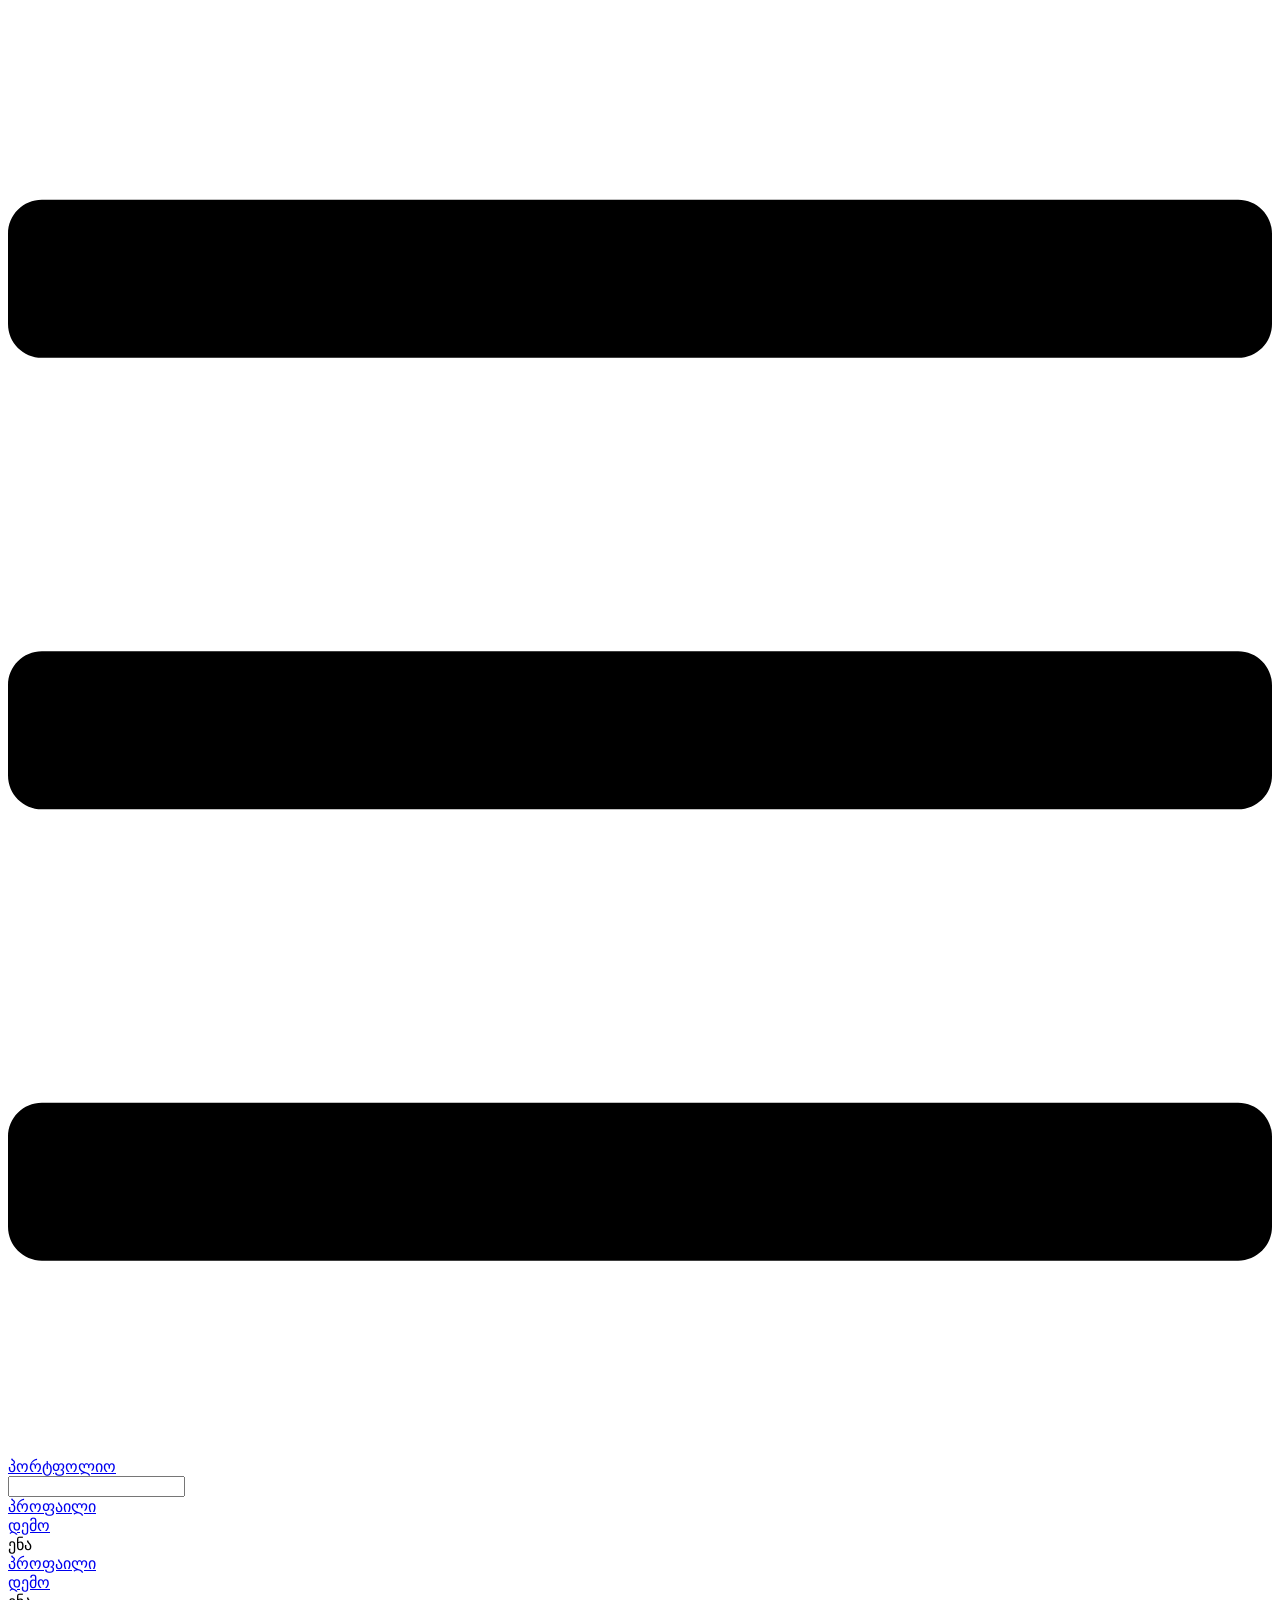
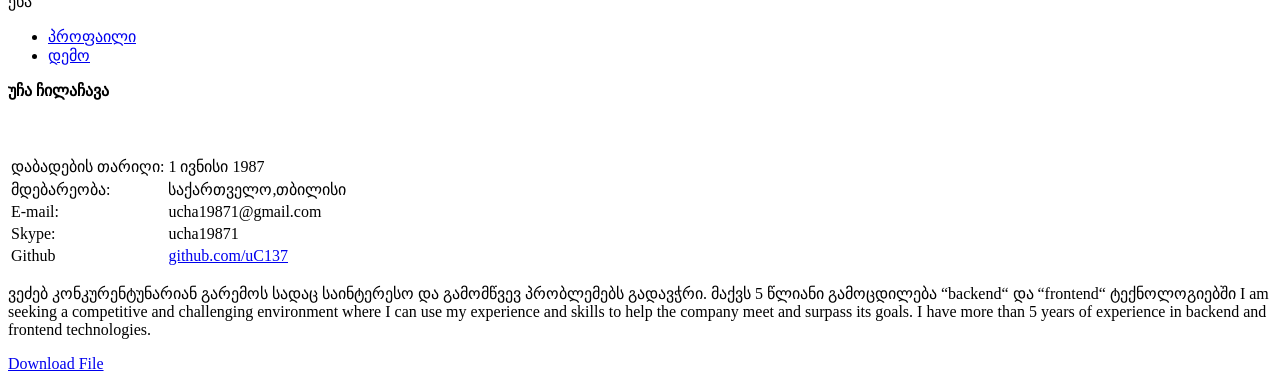
==== ge/index.html @ 2c2a41bc "new build" ====
<!DOCTYPE html>
<html lang="ka-GE">
  <head>
    <meta charset="utf-8">
    <meta name="viewport" content="width=device-width,initial-scale=1">
    <title>პორტფოლიო | პორტფოლიო</title>
    <meta name="description" content="ეს არის ჩემი პორთფოლიო გვერდი">
    
    
    <link rel="preload" href="/portfolio/assets/css/6.styles.b3130877.css" as="style"><link rel="preload" href="/portfolio/assets/js/app.34579998.js" as="script"><link rel="preload" href="/portfolio/assets/js/3.21e4595e.js" as="script"><link rel="prefetch" href="/portfolio/assets/js/0.de8b750b.js"><link rel="prefetch" href="/portfolio/assets/js/1.6e5e174e.js"><link rel="prefetch" href="/portfolio/assets/js/2.5cb2b9cc.js"><link rel="prefetch" href="/portfolio/assets/js/4.4c1e940b.js"><link rel="prefetch" href="/portfolio/assets/js/5.1481d961.js">
    <link rel="stylesheet" href="/portfolio/assets/css/6.styles.b3130877.css">
  </head>
  <body>
    <div id="app" data-server-rendered="true"><div class="theme-container"><header class="navbar"><div class="sidebar-button"><svg xmlns="http://www.w3.org/2000/svg" aria-hidden="true" role="img" viewBox="0 0 448 512" class="icon"><path fill="currentColor" d="M436 124H12c-6.627 0-12-5.373-12-12V80c0-6.627 5.373-12 12-12h424c6.627 0 12 5.373 12 12v32c0 6.627-5.373 12-12 12zm0 160H12c-6.627 0-12-5.373-12-12v-32c0-6.627 5.373-12 12-12h424c6.627 0 12 5.373 12 12v32c0 6.627-5.373 12-12 12zm0 160H12c-6.627 0-12-5.373-12-12v-32c0-6.627 5.373-12 12-12h424c6.627 0 12 5.373 12 12v32c0 6.627-5.373 12-12 12z"></path></svg></div><a href="/portfolio/ge/" class="home-link router-link-exact-active router-link-active"><!----><span class="site-name">
      პორტფოლიო
    </span></a><div class="links"><div class="search-box"><input aria-label="Search" autocomplete="off" spellcheck="false" value=""><!----></div><nav class="nav-links can-hide"><div class="nav-item"><a href="/portfolio/ge/profile.html" class="nav-link">პროფაილი</a></div><div class="nav-item"><a href="/portfolio/ge/demo.html" class="nav-link">დემო</a></div><div class="nav-item"><div class="dropdown-wrapper"><a class="dropdown-title"><span class="title">ენა</span><span class="arrow right"></span></a><ul class="nav-dropdown" style="display:none;"><li class="dropdown-item"><!----><a href="/portfolio/" class="nav-link">English</a></li><li class="dropdown-item"><!----><a href="/portfolio/ge/" class="nav-link router-link-exact-active router-link-active">ქართული</a></li></ul></div></div><!----></nav></div></header><div class="sidebar-mask"></div><div class="sidebar"><nav class="nav-links"><div class="nav-item"><a href="/portfolio/ge/profile.html" class="nav-link">პროფაილი</a></div><div class="nav-item"><a href="/portfolio/ge/demo.html" class="nav-link">დემო</a></div><div class="nav-item"><div class="dropdown-wrapper"><a class="dropdown-title"><span class="title">ენა</span><span class="arrow right"></span></a><ul class="nav-dropdown" style="display:none;"><li class="dropdown-item"><!----><a href="/portfolio/" class="nav-link">English</a></li><li class="dropdown-item"><!----><a href="/portfolio/ge/" class="nav-link router-link-exact-active router-link-active">ქართული</a></li></ul></div></div><!----></nav><ul class="sidebar-links"><li><a href="/portfolio/ge/profile.html" class="sidebar-link">პროფაილი</a></li><li><a href="/portfolio/ge/demo.html" class="sidebar-link">დემო</a></li></ul></div><div class="page"><div class="content"><p><strong>უჩა ჩილაჩავა</strong></p><p><img src="/portfolio/assets/img/img.980058ab.jpg" alt></p><table><thead><tr><th style="text-align:left"></th><th style="text-align:left"></th></tr></thead><tbody><tr><td style="text-align:left">დაბადების თარიღი:</td><td style="text-align:left">1 ივნისი 1987</td></tr><tr><td style="text-align:left">მდებარეობა:</td><td style="text-align:left">საქართველო,თბილისი</td></tr><tr><td style="text-align:left">E-mail:</td><td style="text-align:left">ucha19871@gmail.com</td></tr><tr><td style="text-align:left">Skype:</td><td style="text-align:left">ucha19871</td></tr><tr><td style="text-align:left">Github</td><td style="text-align:left"><a href="https://github.com/uC137/" target="_blank" rel="noopener noreferrer">github.com/uC137</a></td></tr></tbody></table><p>ვეძებ კონკურენტუნარიან გარემოს სადაც საინტერესო და გამომწვევ პრობლემებს გადავჭრი.
მაქვს 5 წლიანი გამოცდილება “backend“ და “frontend“ ტექნოლოგიებში
I am seeking a competitive and challenging environment where
I can use my experience and skills to help the company meet and surpass its goals.
I have more than 5 years of experience in backend and frontend technologies.</p><p><a href="https://docs.google.com/document/d/1lC6lrJDjGkHGAVeKUmGkKjkCrfIJqHS6Vnq7GYwXk-s/edit?usp=sharing" target="_blank" rel="noopener noreferrer">Download File</a></p></div><!----><!----></div></div></div>
    <script src="/portfolio/assets/js/3.21e4595e.js" defer></script><script src="/portfolio/assets/js/app.34579998.js" defer></script>
  </body>
</html>
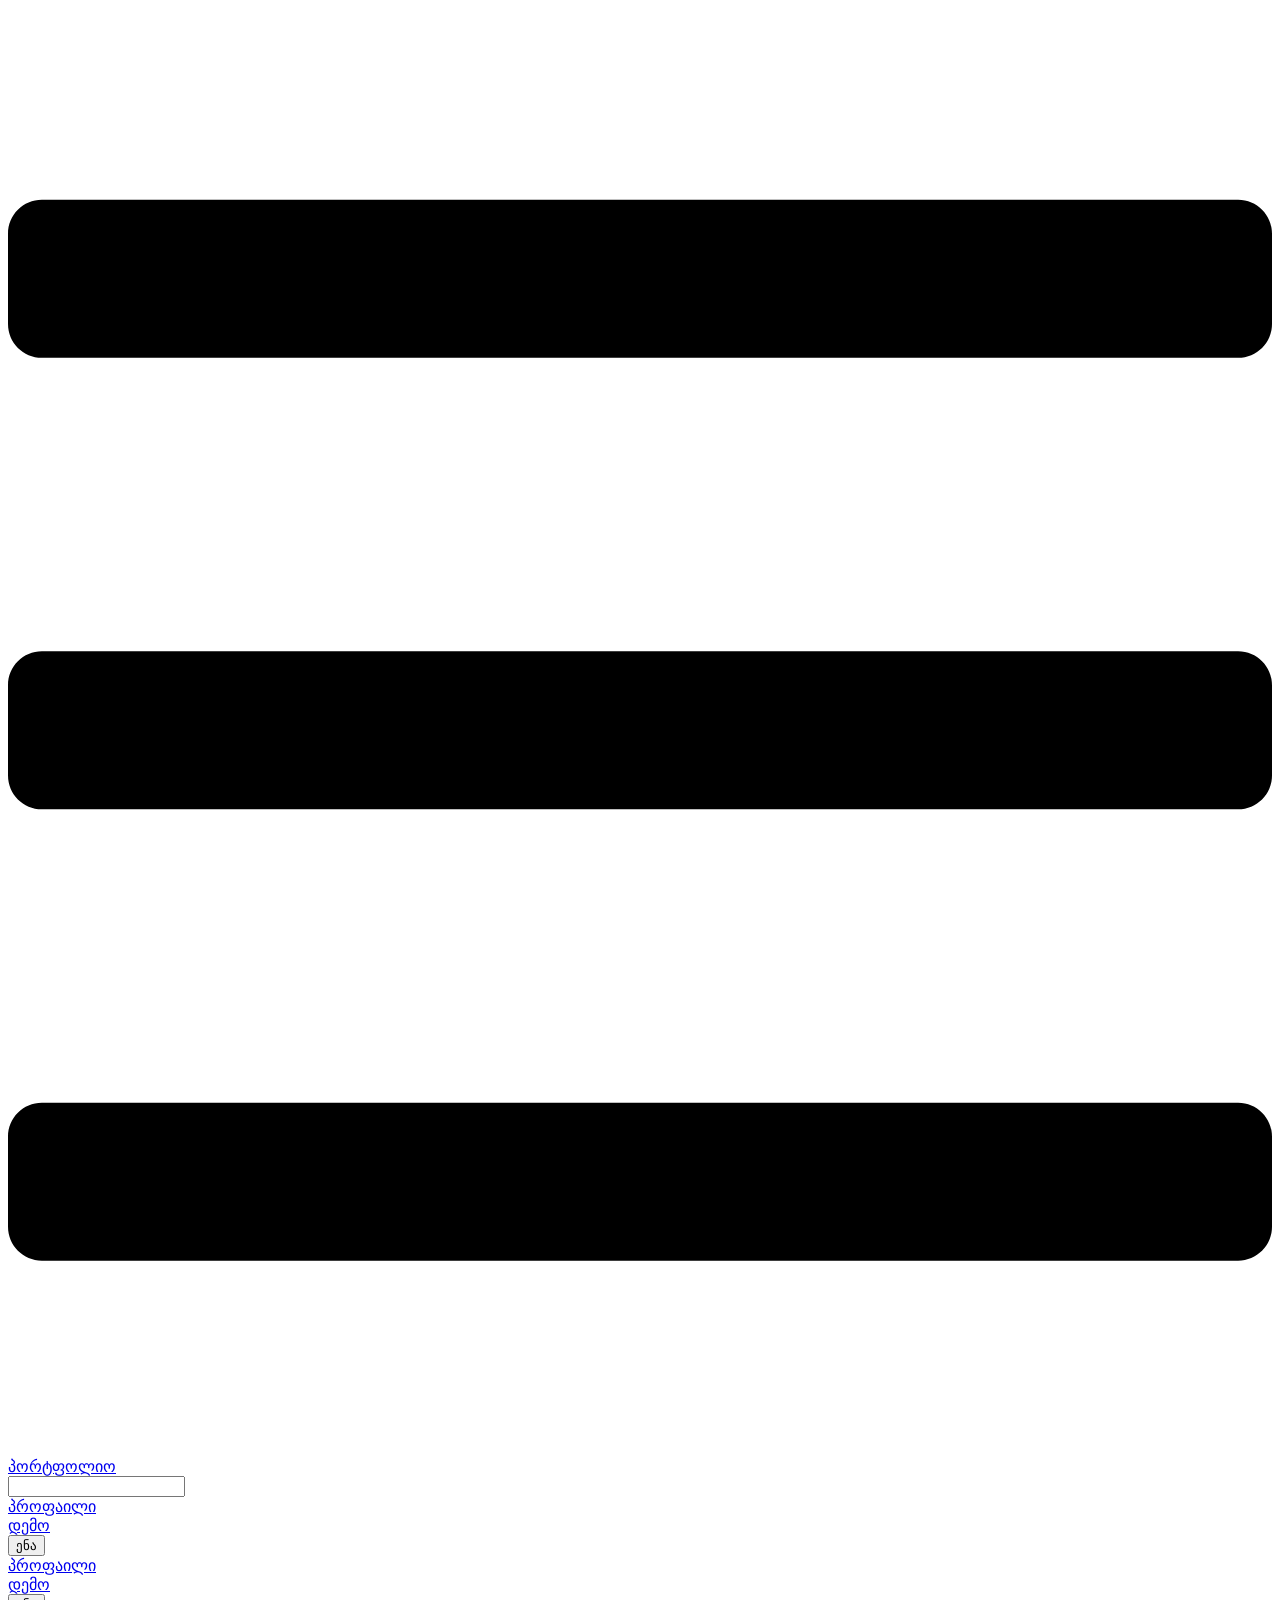
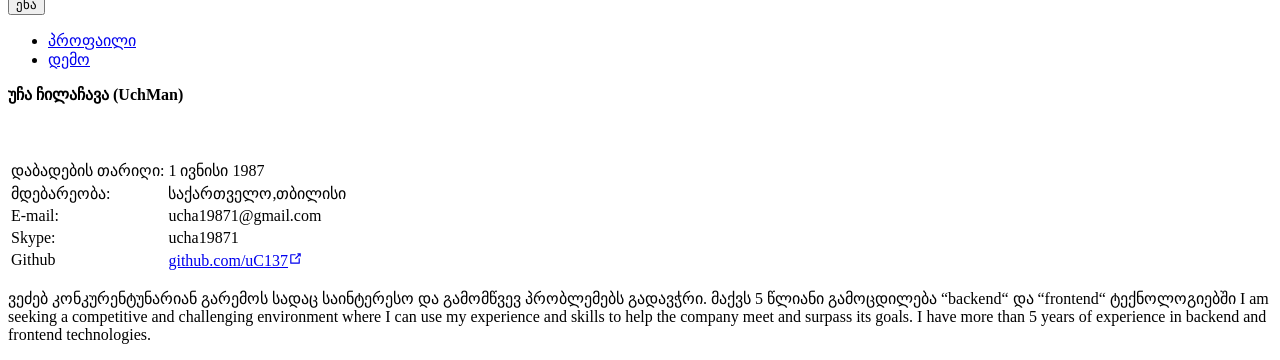
==== commit 4715b63a: "new changes" ====
--- a/ge/index.html
+++ b/ge/index.html
@@ -4,20 +4,34 @@
     <meta charset="utf-8">
     <meta name="viewport" content="width=device-width,initial-scale=1">
     <title>პორტფოლიო | პორტფოლიო</title>
+    <meta name="generator" content="VuePress 1.4.1">
+    
     <meta name="description" content="ეს არის ჩემი პორთფოლიო გვერდი">
-    
-    
-    <link rel="preload" href="/portfolio/assets/css/6.styles.b3130877.css" as="style"><link rel="preload" href="/portfolio/assets/js/app.34579998.js" as="script"><link rel="preload" href="/portfolio/assets/js/3.21e4595e.js" as="script"><link rel="prefetch" href="/portfolio/assets/js/0.de8b750b.js"><link rel="prefetch" href="/portfolio/assets/js/1.6e5e174e.js"><link rel="prefetch" href="/portfolio/assets/js/2.5cb2b9cc.js"><link rel="prefetch" href="/portfolio/assets/js/4.4c1e940b.js"><link rel="prefetch" href="/portfolio/assets/js/5.1481d961.js">
-    <link rel="stylesheet" href="/portfolio/assets/css/6.styles.b3130877.css">
+    <link rel="preload" href="/portfolio/assets/css/0.styles.94098b43.css" as="style"><link rel="preload" href="/portfolio/assets/js/app.5a808488.js" as="script"><link rel="preload" href="/portfolio/assets/js/2.5cf78877.js" as="script"><link rel="preload" href="/portfolio/assets/js/7.d08ae546.js" as="script"><link rel="prefetch" href="/portfolio/assets/js/10.24fa0cd1.js"><link rel="prefetch" href="/portfolio/assets/js/11.6b7fed95.js"><link rel="prefetch" href="/portfolio/assets/js/3.9cd3c2e6.js"><link rel="prefetch" href="/portfolio/assets/js/4.7f43ad0e.js"><link rel="prefetch" href="/portfolio/assets/js/5.bd847aa3.js"><link rel="prefetch" href="/portfolio/assets/js/6.b0713c7f.js"><link rel="prefetch" href="/portfolio/assets/js/8.3656e7db.js"><link rel="prefetch" href="/portfolio/assets/js/9.94cdb8a7.js">
+    <link rel="stylesheet" href="/portfolio/assets/css/0.styles.94098b43.css">
   </head>
   <body>
-    <div id="app" data-server-rendered="true"><div class="theme-container"><header class="navbar"><div class="sidebar-button"><svg xmlns="http://www.w3.org/2000/svg" aria-hidden="true" role="img" viewBox="0 0 448 512" class="icon"><path fill="currentColor" d="M436 124H12c-6.627 0-12-5.373-12-12V80c0-6.627 5.373-12 12-12h424c6.627 0 12 5.373 12 12v32c0 6.627-5.373 12-12 12zm0 160H12c-6.627 0-12-5.373-12-12v-32c0-6.627 5.373-12 12-12h424c6.627 0 12 5.373 12 12v32c0 6.627-5.373 12-12 12zm0 160H12c-6.627 0-12-5.373-12-12v-32c0-6.627 5.373-12 12-12h424c6.627 0 12 5.373 12 12v32c0 6.627-5.373 12-12 12z"></path></svg></div><a href="/portfolio/ge/" class="home-link router-link-exact-active router-link-active"><!----><span class="site-name">
-      პორტფოლიო
-    </span></a><div class="links"><div class="search-box"><input aria-label="Search" autocomplete="off" spellcheck="false" value=""><!----></div><nav class="nav-links can-hide"><div class="nav-item"><a href="/portfolio/ge/profile.html" class="nav-link">პროფაილი</a></div><div class="nav-item"><a href="/portfolio/ge/demo.html" class="nav-link">დემო</a></div><div class="nav-item"><div class="dropdown-wrapper"><a class="dropdown-title"><span class="title">ენა</span><span class="arrow right"></span></a><ul class="nav-dropdown" style="display:none;"><li class="dropdown-item"><!----><a href="/portfolio/" class="nav-link">English</a></li><li class="dropdown-item"><!----><a href="/portfolio/ge/" class="nav-link router-link-exact-active router-link-active">ქართული</a></li></ul></div></div><!----></nav></div></header><div class="sidebar-mask"></div><div class="sidebar"><nav class="nav-links"><div class="nav-item"><a href="/portfolio/ge/profile.html" class="nav-link">პროფაილი</a></div><div class="nav-item"><a href="/portfolio/ge/demo.html" class="nav-link">დემო</a></div><div class="nav-item"><div class="dropdown-wrapper"><a class="dropdown-title"><span class="title">ენა</span><span class="arrow right"></span></a><ul class="nav-dropdown" style="display:none;"><li class="dropdown-item"><!----><a href="/portfolio/" class="nav-link">English</a></li><li class="dropdown-item"><!----><a href="/portfolio/ge/" class="nav-link router-link-exact-active router-link-active">ქართული</a></li></ul></div></div><!----></nav><ul class="sidebar-links"><li><a href="/portfolio/ge/profile.html" class="sidebar-link">პროფაილი</a></li><li><a href="/portfolio/ge/demo.html" class="sidebar-link">დემო</a></li></ul></div><div class="page"><div class="content"><p><strong>უჩა ჩილაჩავა</strong></p><p><img src="/portfolio/assets/img/img.980058ab.jpg" alt></p><table><thead><tr><th style="text-align:left"></th><th style="text-align:left"></th></tr></thead><tbody><tr><td style="text-align:left">დაბადების თარიღი:</td><td style="text-align:left">1 ივნისი 1987</td></tr><tr><td style="text-align:left">მდებარეობა:</td><td style="text-align:left">საქართველო,თბილისი</td></tr><tr><td style="text-align:left">E-mail:</td><td style="text-align:left">ucha19871@gmail.com</td></tr><tr><td style="text-align:left">Skype:</td><td style="text-align:left">ucha19871</td></tr><tr><td style="text-align:left">Github</td><td style="text-align:left"><a href="https://github.com/uC137/" target="_blank" rel="noopener noreferrer">github.com/uC137</a></td></tr></tbody></table><p>ვეძებ კონკურენტუნარიან გარემოს სადაც საინტერესო და გამომწვევ პრობლემებს გადავჭრი.
+    <div id="app" data-server-rendered="true"><div class="theme-container"><header class="navbar"><div class="sidebar-button"><svg xmlns="http://www.w3.org/2000/svg" aria-hidden="true" role="img" viewBox="0 0 448 512" class="icon"><path fill="currentColor" d="M436 124H12c-6.627 0-12-5.373-12-12V80c0-6.627 5.373-12 12-12h424c6.627 0 12 5.373 12 12v32c0 6.627-5.373 12-12 12zm0 160H12c-6.627 0-12-5.373-12-12v-32c0-6.627 5.373-12 12-12h424c6.627 0 12 5.373 12 12v32c0 6.627-5.373 12-12 12zm0 160H12c-6.627 0-12-5.373-12-12v-32c0-6.627 5.373-12 12-12h424c6.627 0 12 5.373 12 12v32c0 6.627-5.373 12-12 12z"></path></svg></div> <a href="/portfolio/ge/" class="home-link router-link-exact-active router-link-active"><!----> <span class="site-name">პორტფოლიო</span></a> <div class="links"><div class="search-box"><input aria-label="Search" autocomplete="off" spellcheck="false" value=""> <!----></div> <nav class="nav-links can-hide"><div class="nav-item"><a href="/portfolio/ge/profile.html" class="nav-link">
+  პროფაილი
+</a></div><div class="nav-item"><a href="/portfolio/ge/demo.html" class="nav-link">
+  დემო
+</a></div><div class="nav-item"><div class="dropdown-wrapper"><button type="button" aria-label="Select language" class="dropdown-title"><span class="title">ენა</span> <span class="arrow right"></span></button> <ul class="nav-dropdown" style="display:none;"><li class="dropdown-item"><!----> <a href="/portfolio/" class="nav-link">
+  English
+</a></li><li class="dropdown-item"><!----> <a href="/portfolio/ge/" class="nav-link router-link-exact-active router-link-active">
+  ქართული
+</a></li></ul></div></div> <!----></nav></div></header> <div class="sidebar-mask"></div> <aside class="sidebar"><nav class="nav-links"><div class="nav-item"><a href="/portfolio/ge/profile.html" class="nav-link">
+  პროფაილი
+</a></div><div class="nav-item"><a href="/portfolio/ge/demo.html" class="nav-link">
+  დემო
+</a></div><div class="nav-item"><div class="dropdown-wrapper"><button type="button" aria-label="Select language" class="dropdown-title"><span class="title">ენა</span> <span class="arrow right"></span></button> <ul class="nav-dropdown" style="display:none;"><li class="dropdown-item"><!----> <a href="/portfolio/" class="nav-link">
+  English
+</a></li><li class="dropdown-item"><!----> <a href="/portfolio/ge/" class="nav-link router-link-exact-active router-link-active">
+  ქართული
+</a></li></ul></div></div> <!----></nav>  <ul class="sidebar-links"><li><a href="/portfolio/ge/profile.html" class="sidebar-link">პროფაილი</a></li><li><a href="/portfolio/ge/demo.html" class="sidebar-link">დემო</a></li></ul> </aside> <main class="page"> <div class="theme-default-content content__default"><p><strong>უჩა ჩილაჩავა (UchMan)</strong></p> <p><img src="https://en.gravatar.com/userimage/28694484/064cabf7e614c2cda116e0538ab123a8.png?size=300" alt=""></p> <table><thead><tr><th style="text-align:left;"></th> <th style="text-align:left;"></th></tr></thead> <tbody><tr><td style="text-align:left;">დაბადების თარიღი:</td> <td style="text-align:left;">1 ივნისი 1987</td></tr> <tr><td style="text-align:left;">მდებარეობა:</td> <td style="text-align:left;">საქართველო,თბილისი</td></tr> <tr><td style="text-align:left;">E-mail:</td> <td style="text-align:left;">ucha19871@gmail.com</td></tr> <tr><td style="text-align:left;">Skype:</td> <td style="text-align:left;">ucha19871</td></tr> <tr><td style="text-align:left;">Github</td> <td style="text-align:left;"><a href="https://github.com/uC137/" target="_blank" rel="noopener noreferrer">github.com/uC137<svg xmlns="http://www.w3.org/2000/svg" aria-hidden="true" x="0px" y="0px" viewBox="0 0 100 100" width="15" height="15" class="icon outbound"><path fill="currentColor" d="M18.8,85.1h56l0,0c2.2,0,4-1.8,4-4v-32h-8v28h-48v-48h28v-8h-32l0,0c-2.2,0-4,1.8-4,4v56C14.8,83.3,16.6,85.1,18.8,85.1z"></path> <polygon fill="currentColor" points="45.7,48.7 51.3,54.3 77.2,28.5 77.2,37.2 85.2,37.2 85.2,14.9 62.8,14.9 62.8,22.9 71.5,22.9"></polygon></svg></a></td></tr></tbody></table> <p>ვეძებ კონკურენტუნარიან გარემოს სადაც საინტერესო და გამომწვევ პრობლემებს გადავჭრი.
 მაქვს 5 წლიანი გამოცდილება “backend“ და “frontend“ ტექნოლოგიებში
 I am seeking a competitive and challenging environment where
 I can use my experience and skills to help the company meet and surpass its goals.
-I have more than 5 years of experience in backend and frontend technologies.</p><p><a href="https://docs.google.com/document/d/1lC6lrJDjGkHGAVeKUmGkKjkCrfIJqHS6Vnq7GYwXk-s/edit?usp=sharing" target="_blank" rel="noopener noreferrer">Download File</a></p></div><!----><!----></div></div></div>
-    <script src="/portfolio/assets/js/3.21e4595e.js" defer></script><script src="/portfolio/assets/js/app.34579998.js" defer></script>
+I have more than 5 years of experience in backend and frontend technologies.</p></div> <footer class="page-edit"><!----> <!----></footer> <!----> </main></div><div class="global-ui"></div></div>
+    <script src="/portfolio/assets/js/app.5a808488.js" defer></script><script src="/portfolio/assets/js/2.5cf78877.js" defer></script><script src="/portfolio/assets/js/7.d08ae546.js" defer></script>
   </body>
 </html>
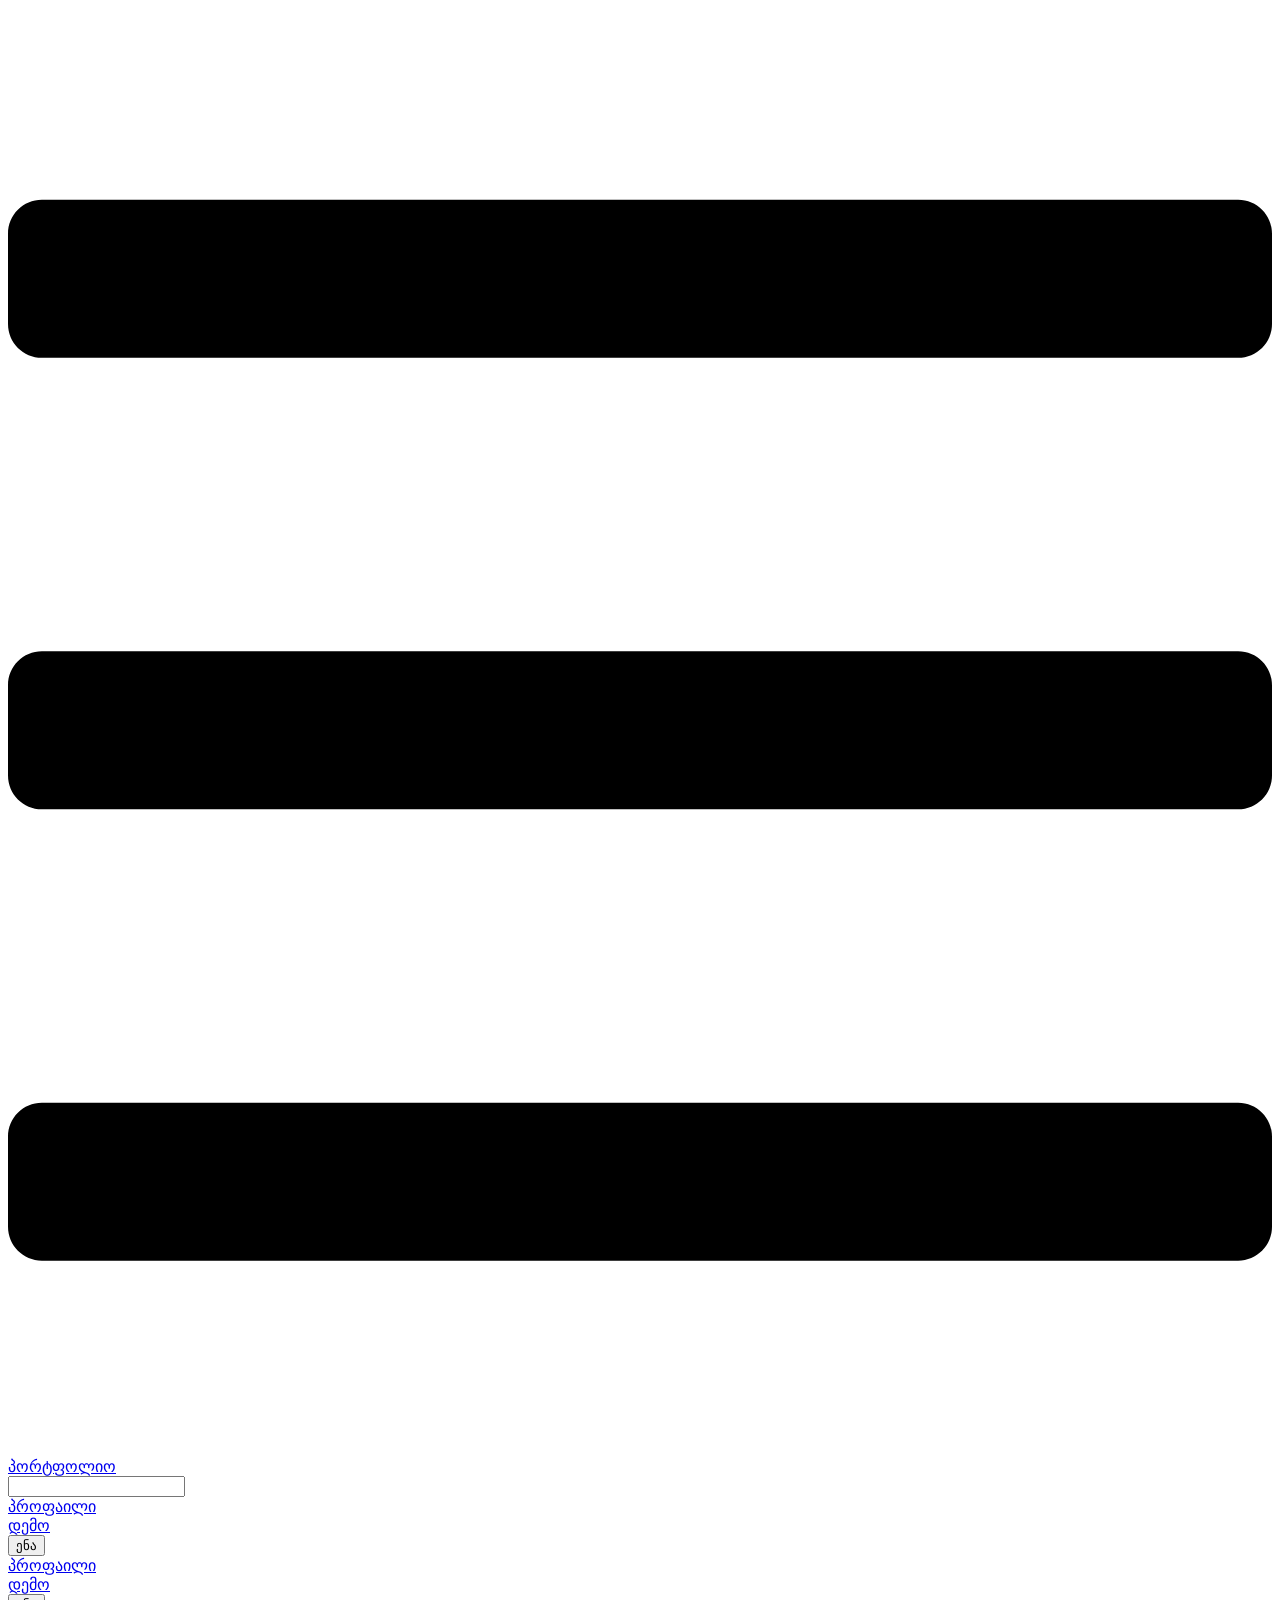
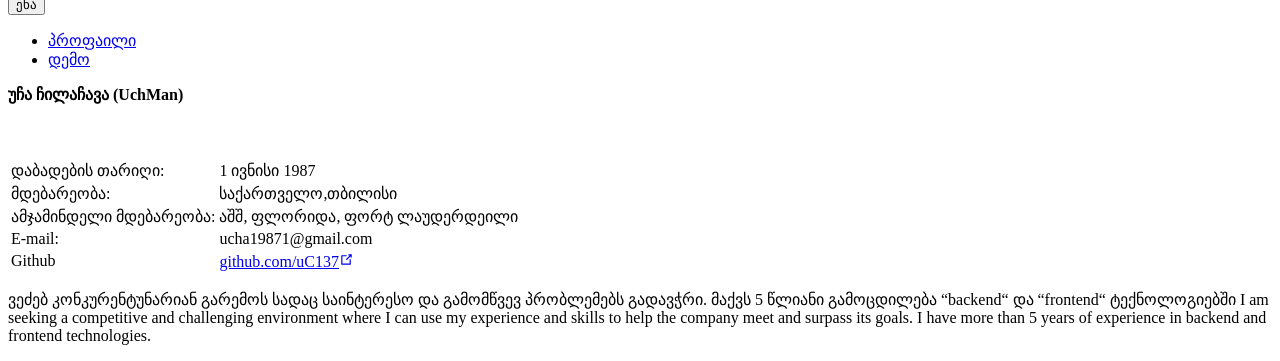
==== commit 205465c7: "location change" ====
--- a/ge/index.html
+++ b/ge/index.html
@@ -7,7 +7,7 @@
     <meta name="generator" content="VuePress 1.4.1">
     
     <meta name="description" content="ეს არის ჩემი პორთფოლიო გვერდი">
-    <link rel="preload" href="/portfolio/assets/css/0.styles.94098b43.css" as="style"><link rel="preload" href="/portfolio/assets/js/app.5a808488.js" as="script"><link rel="preload" href="/portfolio/assets/js/2.5cf78877.js" as="script"><link rel="preload" href="/portfolio/assets/js/7.d08ae546.js" as="script"><link rel="prefetch" href="/portfolio/assets/js/10.24fa0cd1.js"><link rel="prefetch" href="/portfolio/assets/js/11.6b7fed95.js"><link rel="prefetch" href="/portfolio/assets/js/3.9cd3c2e6.js"><link rel="prefetch" href="/portfolio/assets/js/4.7f43ad0e.js"><link rel="prefetch" href="/portfolio/assets/js/5.bd847aa3.js"><link rel="prefetch" href="/portfolio/assets/js/6.b0713c7f.js"><link rel="prefetch" href="/portfolio/assets/js/8.3656e7db.js"><link rel="prefetch" href="/portfolio/assets/js/9.94cdb8a7.js">
+    <link rel="preload" href="/portfolio/assets/css/0.styles.94098b43.css" as="style"><link rel="preload" href="/portfolio/assets/js/app.10121ece.js" as="script"><link rel="preload" href="/portfolio/assets/js/2.5cf78877.js" as="script"><link rel="preload" href="/portfolio/assets/js/7.ac039591.js" as="script"><link rel="prefetch" href="/portfolio/assets/js/10.24fa0cd1.js"><link rel="prefetch" href="/portfolio/assets/js/11.6b7fed95.js"><link rel="prefetch" href="/portfolio/assets/js/3.9cd3c2e6.js"><link rel="prefetch" href="/portfolio/assets/js/4.7f43ad0e.js"><link rel="prefetch" href="/portfolio/assets/js/5.bd847aa3.js"><link rel="prefetch" href="/portfolio/assets/js/6.01195ec5.js"><link rel="prefetch" href="/portfolio/assets/js/8.3656e7db.js"><link rel="prefetch" href="/portfolio/assets/js/9.cf4437dd.js">
     <link rel="stylesheet" href="/portfolio/assets/css/0.styles.94098b43.css">
   </head>
   <body>
@@ -27,11 +27,11 @@
   English
 </a></li><li class="dropdown-item"><!----> <a href="/portfolio/ge/" class="nav-link router-link-exact-active router-link-active">
   ქართული
-</a></li></ul></div></div> <!----></nav>  <ul class="sidebar-links"><li><a href="/portfolio/ge/profile.html" class="sidebar-link">პროფაილი</a></li><li><a href="/portfolio/ge/demo.html" class="sidebar-link">დემო</a></li></ul> </aside> <main class="page"> <div class="theme-default-content content__default"><p><strong>უჩა ჩილაჩავა (UchMan)</strong></p> <p><img src="https://en.gravatar.com/userimage/28694484/064cabf7e614c2cda116e0538ab123a8.png?size=300" alt=""></p> <table><thead><tr><th style="text-align:left;"></th> <th style="text-align:left;"></th></tr></thead> <tbody><tr><td style="text-align:left;">დაბადების თარიღი:</td> <td style="text-align:left;">1 ივნისი 1987</td></tr> <tr><td style="text-align:left;">მდებარეობა:</td> <td style="text-align:left;">საქართველო,თბილისი</td></tr> <tr><td style="text-align:left;">E-mail:</td> <td style="text-align:left;">ucha19871@gmail.com</td></tr> <tr><td style="text-align:left;">Skype:</td> <td style="text-align:left;">ucha19871</td></tr> <tr><td style="text-align:left;">Github</td> <td style="text-align:left;"><a href="https://github.com/uC137/" target="_blank" rel="noopener noreferrer">github.com/uC137<svg xmlns="http://www.w3.org/2000/svg" aria-hidden="true" x="0px" y="0px" viewBox="0 0 100 100" width="15" height="15" class="icon outbound"><path fill="currentColor" d="M18.8,85.1h56l0,0c2.2,0,4-1.8,4-4v-32h-8v28h-48v-48h28v-8h-32l0,0c-2.2,0-4,1.8-4,4v56C14.8,83.3,16.6,85.1,18.8,85.1z"></path> <polygon fill="currentColor" points="45.7,48.7 51.3,54.3 77.2,28.5 77.2,37.2 85.2,37.2 85.2,14.9 62.8,14.9 62.8,22.9 71.5,22.9"></polygon></svg></a></td></tr></tbody></table> <p>ვეძებ კონკურენტუნარიან გარემოს სადაც საინტერესო და გამომწვევ პრობლემებს გადავჭრი.
+</a></li></ul></div></div> <!----></nav>  <ul class="sidebar-links"><li><a href="/portfolio/ge/profile.html" class="sidebar-link">პროფაილი</a></li><li><a href="/portfolio/ge/demo.html" class="sidebar-link">დემო</a></li></ul> </aside> <main class="page"> <div class="theme-default-content content__default"><p><strong>უჩა ჩილაჩავა (UchMan)</strong></p> <p><img src="https://en.gravatar.com/userimage/28694484/064cabf7e614c2cda116e0538ab123a8.png?size=300" alt=""></p> <table><thead><tr><th style="text-align:left;"></th> <th style="text-align:left;"></th></tr></thead> <tbody><tr><td style="text-align:left;">დაბადების თარიღი:</td> <td style="text-align:left;">1 ივნისი 1987</td></tr> <tr><td style="text-align:left;">მდებარეობა:</td> <td style="text-align:left;">საქართველო,თბილისი</td></tr> <tr><td style="text-align:left;">ამჯამინდელი მდებარეობა:</td> <td style="text-align:left;">აშშ, ფლორიდა, ფორტ ლაუდერდეილი</td></tr> <tr><td style="text-align:left;">E-mail:</td> <td style="text-align:left;">ucha19871@gmail.com</td></tr> <tr><td style="text-align:left;">Github</td> <td style="text-align:left;"><a href="https://github.com/uC137/" target="_blank" rel="noopener noreferrer">github.com/uC137<svg xmlns="http://www.w3.org/2000/svg" aria-hidden="true" x="0px" y="0px" viewBox="0 0 100 100" width="15" height="15" class="icon outbound"><path fill="currentColor" d="M18.8,85.1h56l0,0c2.2,0,4-1.8,4-4v-32h-8v28h-48v-48h28v-8h-32l0,0c-2.2,0-4,1.8-4,4v56C14.8,83.3,16.6,85.1,18.8,85.1z"></path> <polygon fill="currentColor" points="45.7,48.7 51.3,54.3 77.2,28.5 77.2,37.2 85.2,37.2 85.2,14.9 62.8,14.9 62.8,22.9 71.5,22.9"></polygon></svg></a></td></tr></tbody></table> <p>ვეძებ კონკურენტუნარიან გარემოს სადაც საინტერესო და გამომწვევ პრობლემებს გადავჭრი.
 მაქვს 5 წლიანი გამოცდილება “backend“ და “frontend“ ტექნოლოგიებში
 I am seeking a competitive and challenging environment where
 I can use my experience and skills to help the company meet and surpass its goals.
 I have more than 5 years of experience in backend and frontend technologies.</p></div> <footer class="page-edit"><!----> <!----></footer> <!----> </main></div><div class="global-ui"></div></div>
-    <script src="/portfolio/assets/js/app.5a808488.js" defer></script><script src="/portfolio/assets/js/2.5cf78877.js" defer></script><script src="/portfolio/assets/js/7.d08ae546.js" defer></script>
+    <script src="/portfolio/assets/js/app.10121ece.js" defer></script><script src="/portfolio/assets/js/2.5cf78877.js" defer></script><script src="/portfolio/assets/js/7.ac039591.js" defer></script>
   </body>
 </html>
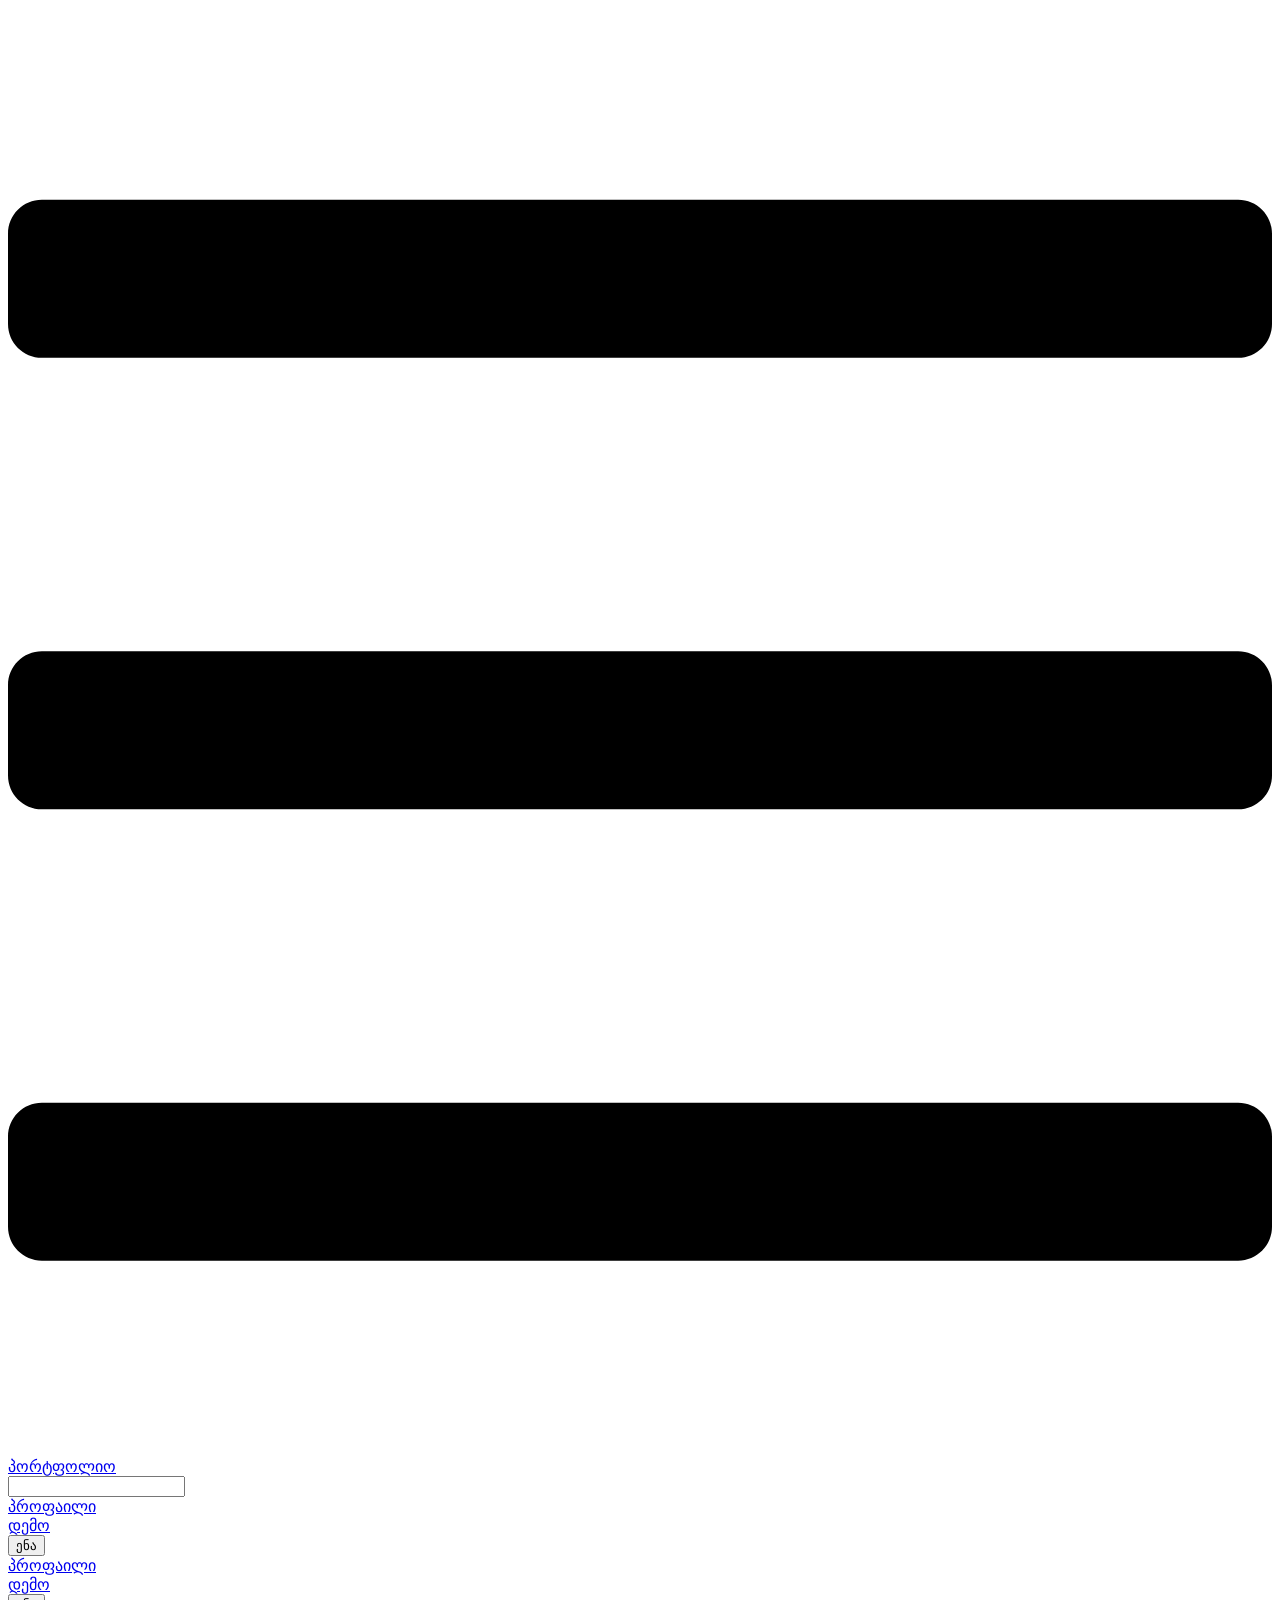
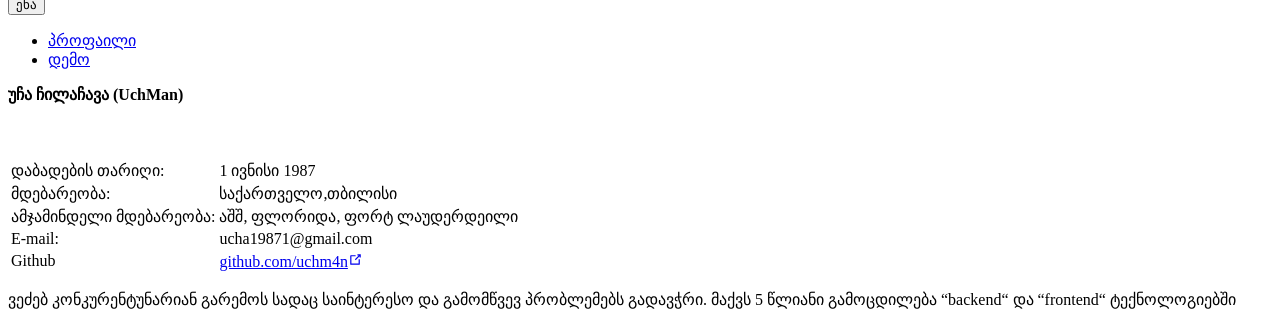
==== commit 555e24ca: "github changes" ====
--- a/ge/index.html
+++ b/ge/index.html
@@ -7,7 +7,7 @@
     <meta name="generator" content="VuePress 1.4.1">
     
     <meta name="description" content="ეს არის ჩემი პორთფოლიო გვერდი">
-    <link rel="preload" href="/portfolio/assets/css/0.styles.94098b43.css" as="style"><link rel="preload" href="/portfolio/assets/js/app.10121ece.js" as="script"><link rel="preload" href="/portfolio/assets/js/2.5cf78877.js" as="script"><link rel="preload" href="/portfolio/assets/js/7.ac039591.js" as="script"><link rel="prefetch" href="/portfolio/assets/js/10.24fa0cd1.js"><link rel="prefetch" href="/portfolio/assets/js/11.6b7fed95.js"><link rel="prefetch" href="/portfolio/assets/js/3.9cd3c2e6.js"><link rel="prefetch" href="/portfolio/assets/js/4.7f43ad0e.js"><link rel="prefetch" href="/portfolio/assets/js/5.bd847aa3.js"><link rel="prefetch" href="/portfolio/assets/js/6.01195ec5.js"><link rel="prefetch" href="/portfolio/assets/js/8.3656e7db.js"><link rel="prefetch" href="/portfolio/assets/js/9.cf4437dd.js">
+    <link rel="preload" href="/portfolio/assets/css/0.styles.94098b43.css" as="style"><link rel="preload" href="/portfolio/assets/js/app.11c6d09d.js" as="script"><link rel="preload" href="/portfolio/assets/js/2.5cf78877.js" as="script"><link rel="preload" href="/portfolio/assets/js/7.09589d54.js" as="script"><link rel="prefetch" href="/portfolio/assets/js/10.e6ba860f.js"><link rel="prefetch" href="/portfolio/assets/js/11.6b7fed95.js"><link rel="prefetch" href="/portfolio/assets/js/3.9cd3c2e6.js"><link rel="prefetch" href="/portfolio/assets/js/4.7f43ad0e.js"><link rel="prefetch" href="/portfolio/assets/js/5.35026ad9.js"><link rel="prefetch" href="/portfolio/assets/js/6.b0713c7f.js"><link rel="prefetch" href="/portfolio/assets/js/8.7a628b65.js"><link rel="prefetch" href="/portfolio/assets/js/9.db271e54.js">
     <link rel="stylesheet" href="/portfolio/assets/css/0.styles.94098b43.css">
   </head>
   <body>
@@ -27,11 +27,8 @@
   English
 </a></li><li class="dropdown-item"><!----> <a href="/portfolio/ge/" class="nav-link router-link-exact-active router-link-active">
   ქართული
-</a></li></ul></div></div> <!----></nav>  <ul class="sidebar-links"><li><a href="/portfolio/ge/profile.html" class="sidebar-link">პროფაილი</a></li><li><a href="/portfolio/ge/demo.html" class="sidebar-link">დემო</a></li></ul> </aside> <main class="page"> <div class="theme-default-content content__default"><p><strong>უჩა ჩილაჩავა (UchMan)</strong></p> <p><img src="https://en.gravatar.com/userimage/28694484/064cabf7e614c2cda116e0538ab123a8.png?size=300" alt=""></p> <table><thead><tr><th style="text-align:left;"></th> <th style="text-align:left;"></th></tr></thead> <tbody><tr><td style="text-align:left;">დაბადების თარიღი:</td> <td style="text-align:left;">1 ივნისი 1987</td></tr> <tr><td style="text-align:left;">მდებარეობა:</td> <td style="text-align:left;">საქართველო,თბილისი</td></tr> <tr><td style="text-align:left;">ამჯამინდელი მდებარეობა:</td> <td style="text-align:left;">აშშ, ფლორიდა, ფორტ ლაუდერდეილი</td></tr> <tr><td style="text-align:left;">E-mail:</td> <td style="text-align:left;">ucha19871@gmail.com</td></tr> <tr><td style="text-align:left;">Github</td> <td style="text-align:left;"><a href="https://github.com/uC137/" target="_blank" rel="noopener noreferrer">github.com/uC137<svg xmlns="http://www.w3.org/2000/svg" aria-hidden="true" x="0px" y="0px" viewBox="0 0 100 100" width="15" height="15" class="icon outbound"><path fill="currentColor" d="M18.8,85.1h56l0,0c2.2,0,4-1.8,4-4v-32h-8v28h-48v-48h28v-8h-32l0,0c-2.2,0-4,1.8-4,4v56C14.8,83.3,16.6,85.1,18.8,85.1z"></path> <polygon fill="currentColor" points="45.7,48.7 51.3,54.3 77.2,28.5 77.2,37.2 85.2,37.2 85.2,14.9 62.8,14.9 62.8,22.9 71.5,22.9"></polygon></svg></a></td></tr></tbody></table> <p>ვეძებ კონკურენტუნარიან გარემოს სადაც საინტერესო და გამომწვევ პრობლემებს გადავჭრი.
-მაქვს 5 წლიანი გამოცდილება “backend“ და “frontend“ ტექნოლოგიებში
-I am seeking a competitive and challenging environment where
-I can use my experience and skills to help the company meet and surpass its goals.
-I have more than 5 years of experience in backend and frontend technologies.</p></div> <footer class="page-edit"><!----> <!----></footer> <!----> </main></div><div class="global-ui"></div></div>
-    <script src="/portfolio/assets/js/app.10121ece.js" defer></script><script src="/portfolio/assets/js/2.5cf78877.js" defer></script><script src="/portfolio/assets/js/7.ac039591.js" defer></script>
+</a></li></ul></div></div> <!----></nav>  <ul class="sidebar-links"><li><a href="/portfolio/ge/profile.html" class="sidebar-link">პროფაილი</a></li><li><a href="/portfolio/ge/demo.html" class="sidebar-link">დემო</a></li></ul> </aside> <main class="page"> <div class="theme-default-content content__default"><p><strong>უჩა ჩილაჩავა (UchMan)</strong></p> <p><img src="https://en.gravatar.com/userimage/28694484/064cabf7e614c2cda116e0538ab123a8.png?size=300" alt=""></p> <table><thead><tr><th style="text-align:left;"></th> <th style="text-align:left;"></th></tr></thead> <tbody><tr><td style="text-align:left;">დაბადების თარიღი:</td> <td style="text-align:left;">1 ივნისი 1987</td></tr> <tr><td style="text-align:left;">მდებარეობა:</td> <td style="text-align:left;">საქართველო,თბილისი</td></tr> <tr><td style="text-align:left;">ამჯამინდელი მდებარეობა:</td> <td style="text-align:left;">აშშ, ფლორიდა, ფორტ ლაუდერდეილი</td></tr> <tr><td style="text-align:left;">E-mail:</td> <td style="text-align:left;">ucha19871@gmail.com</td></tr> <tr><td style="text-align:left;">Github</td> <td style="text-align:left;"><a href="https://github.com/uchm4n/" target="_blank" rel="noopener noreferrer">github.com/uchm4n<svg xmlns="http://www.w3.org/2000/svg" aria-hidden="true" x="0px" y="0px" viewBox="0 0 100 100" width="15" height="15" class="icon outbound"><path fill="currentColor" d="M18.8,85.1h56l0,0c2.2,0,4-1.8,4-4v-32h-8v28h-48v-48h28v-8h-32l0,0c-2.2,0-4,1.8-4,4v56C14.8,83.3,16.6,85.1,18.8,85.1z"></path> <polygon fill="currentColor" points="45.7,48.7 51.3,54.3 77.2,28.5 77.2,37.2 85.2,37.2 85.2,14.9 62.8,14.9 62.8,22.9 71.5,22.9"></polygon></svg></a></td></tr></tbody></table> <p>ვეძებ კონკურენტუნარიან გარემოს სადაც საინტერესო და გამომწვევ პრობლემებს გადავჭრი.
+მაქვს 5 წლიანი გამოცდილება “backend“ და “frontend“ ტექნოლოგიებში</p></div> <footer class="page-edit"><!----> <!----></footer> <!----> </main></div><div class="global-ui"></div></div>
+    <script src="/portfolio/assets/js/app.11c6d09d.js" defer></script><script src="/portfolio/assets/js/2.5cf78877.js" defer></script><script src="/portfolio/assets/js/7.09589d54.js" defer></script>
   </body>
 </html>
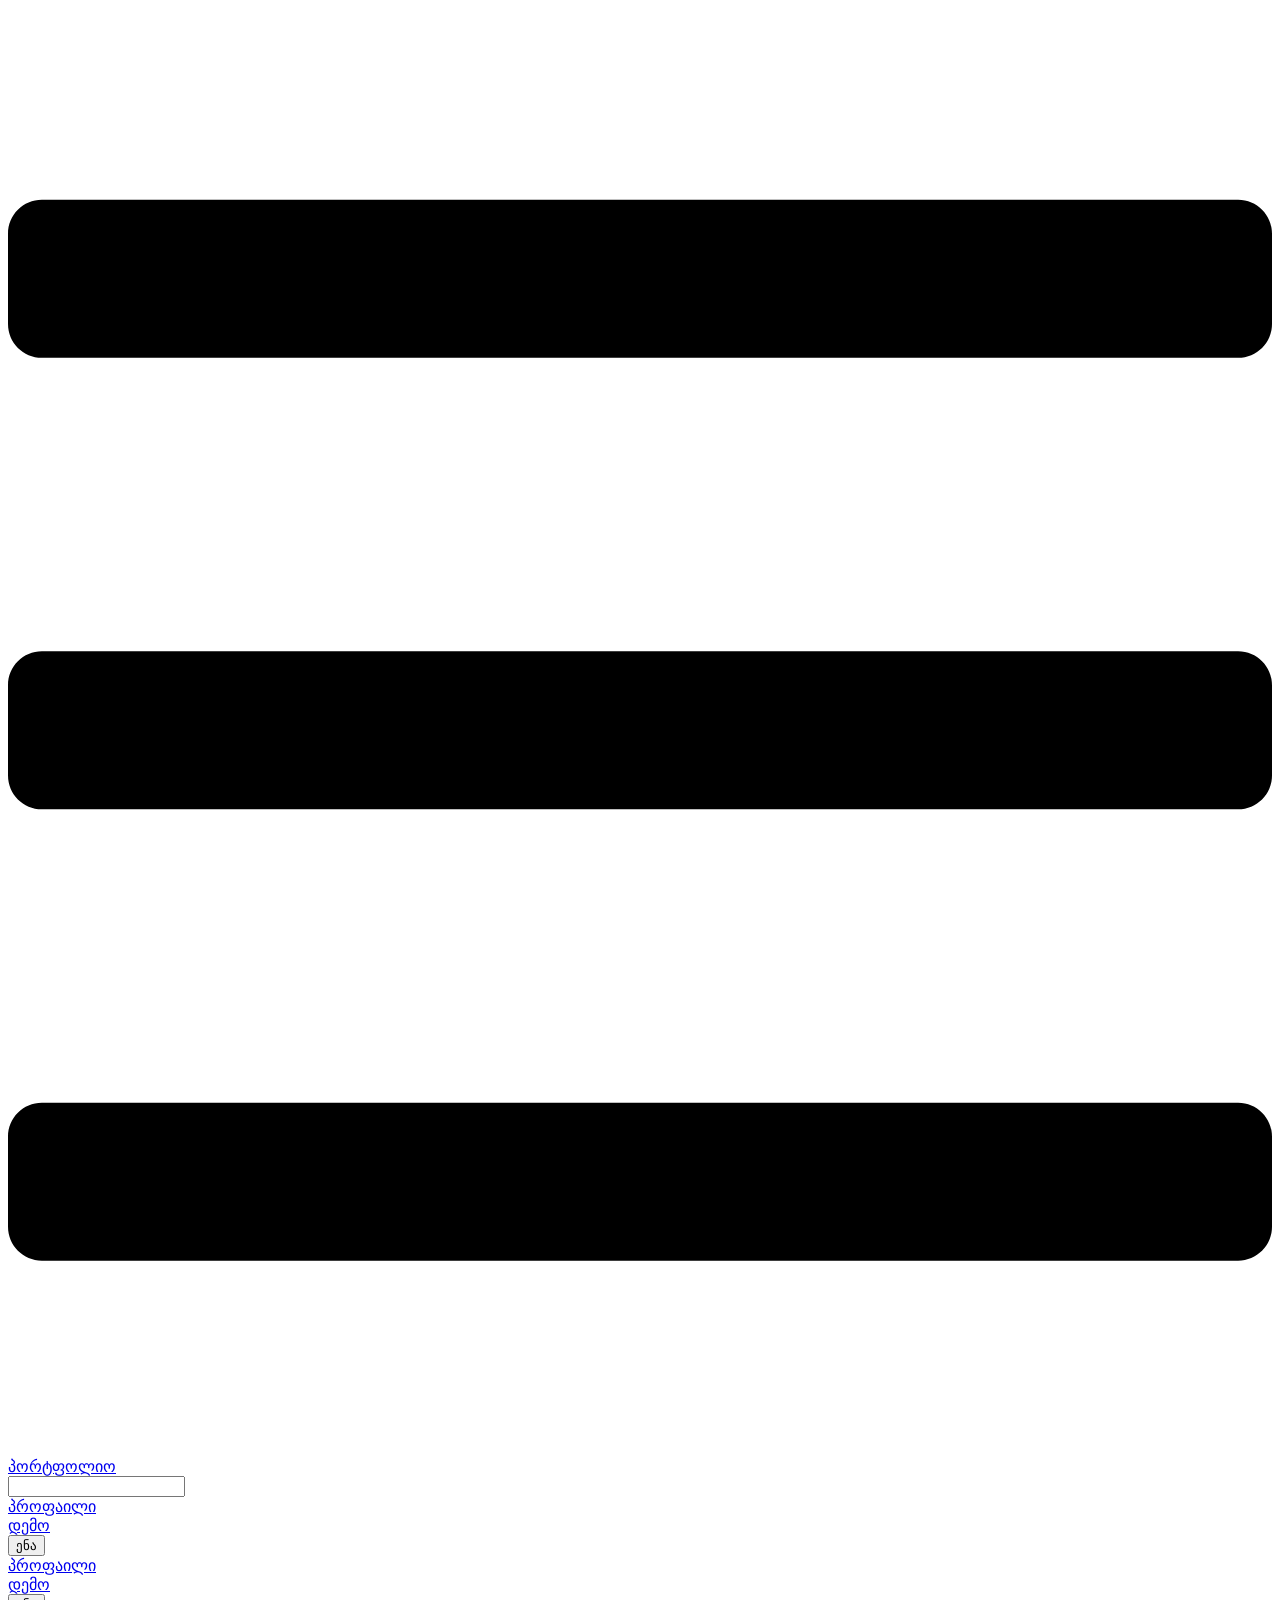
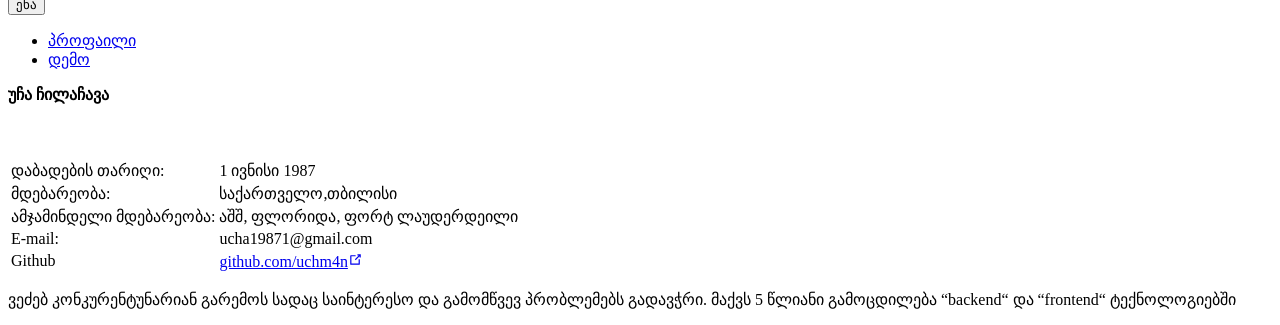
==== commit 2a2d5802: "github changes" ====
--- a/ge/index.html
+++ b/ge/index.html
@@ -7,7 +7,7 @@
     <meta name="generator" content="VuePress 1.4.1">
     
     <meta name="description" content="ეს არის ჩემი პორთფოლიო გვერდი">
-    <link rel="preload" href="/portfolio/assets/css/0.styles.94098b43.css" as="style"><link rel="preload" href="/portfolio/assets/js/app.11c6d09d.js" as="script"><link rel="preload" href="/portfolio/assets/js/2.5cf78877.js" as="script"><link rel="preload" href="/portfolio/assets/js/7.09589d54.js" as="script"><link rel="prefetch" href="/portfolio/assets/js/10.e6ba860f.js"><link rel="prefetch" href="/portfolio/assets/js/11.6b7fed95.js"><link rel="prefetch" href="/portfolio/assets/js/3.9cd3c2e6.js"><link rel="prefetch" href="/portfolio/assets/js/4.7f43ad0e.js"><link rel="prefetch" href="/portfolio/assets/js/5.35026ad9.js"><link rel="prefetch" href="/portfolio/assets/js/6.b0713c7f.js"><link rel="prefetch" href="/portfolio/assets/js/8.7a628b65.js"><link rel="prefetch" href="/portfolio/assets/js/9.db271e54.js">
+    <link rel="preload" href="/portfolio/assets/css/0.styles.94098b43.css" as="style"><link rel="preload" href="/portfolio/assets/js/app.8c68945b.js" as="script"><link rel="preload" href="/portfolio/assets/js/2.5cf78877.js" as="script"><link rel="preload" href="/portfolio/assets/js/7.aa3eda4b.js" as="script"><link rel="prefetch" href="/portfolio/assets/js/10.c0bd09c5.js"><link rel="prefetch" href="/portfolio/assets/js/11.6b7fed95.js"><link rel="prefetch" href="/portfolio/assets/js/3.9cd3c2e6.js"><link rel="prefetch" href="/portfolio/assets/js/4.7f43ad0e.js"><link rel="prefetch" href="/portfolio/assets/js/5.47953f0a.js"><link rel="prefetch" href="/portfolio/assets/js/6.5fbea67d.js"><link rel="prefetch" href="/portfolio/assets/js/8.7a628b65.js"><link rel="prefetch" href="/portfolio/assets/js/9.77523337.js">
     <link rel="stylesheet" href="/portfolio/assets/css/0.styles.94098b43.css">
   </head>
   <body>
@@ -27,8 +27,8 @@
   English
 </a></li><li class="dropdown-item"><!----> <a href="/portfolio/ge/" class="nav-link router-link-exact-active router-link-active">
   ქართული
-</a></li></ul></div></div> <!----></nav>  <ul class="sidebar-links"><li><a href="/portfolio/ge/profile.html" class="sidebar-link">პროფაილი</a></li><li><a href="/portfolio/ge/demo.html" class="sidebar-link">დემო</a></li></ul> </aside> <main class="page"> <div class="theme-default-content content__default"><p><strong>უჩა ჩილაჩავა (UchMan)</strong></p> <p><img src="https://en.gravatar.com/userimage/28694484/064cabf7e614c2cda116e0538ab123a8.png?size=300" alt=""></p> <table><thead><tr><th style="text-align:left;"></th> <th style="text-align:left;"></th></tr></thead> <tbody><tr><td style="text-align:left;">დაბადების თარიღი:</td> <td style="text-align:left;">1 ივნისი 1987</td></tr> <tr><td style="text-align:left;">მდებარეობა:</td> <td style="text-align:left;">საქართველო,თბილისი</td></tr> <tr><td style="text-align:left;">ამჯამინდელი მდებარეობა:</td> <td style="text-align:left;">აშშ, ფლორიდა, ფორტ ლაუდერდეილი</td></tr> <tr><td style="text-align:left;">E-mail:</td> <td style="text-align:left;">ucha19871@gmail.com</td></tr> <tr><td style="text-align:left;">Github</td> <td style="text-align:left;"><a href="https://github.com/uchm4n/" target="_blank" rel="noopener noreferrer">github.com/uchm4n<svg xmlns="http://www.w3.org/2000/svg" aria-hidden="true" x="0px" y="0px" viewBox="0 0 100 100" width="15" height="15" class="icon outbound"><path fill="currentColor" d="M18.8,85.1h56l0,0c2.2,0,4-1.8,4-4v-32h-8v28h-48v-48h28v-8h-32l0,0c-2.2,0-4,1.8-4,4v56C14.8,83.3,16.6,85.1,18.8,85.1z"></path> <polygon fill="currentColor" points="45.7,48.7 51.3,54.3 77.2,28.5 77.2,37.2 85.2,37.2 85.2,14.9 62.8,14.9 62.8,22.9 71.5,22.9"></polygon></svg></a></td></tr></tbody></table> <p>ვეძებ კონკურენტუნარიან გარემოს სადაც საინტერესო და გამომწვევ პრობლემებს გადავჭრი.
+</a></li></ul></div></div> <!----></nav>  <ul class="sidebar-links"><li><a href="/portfolio/ge/profile.html" class="sidebar-link">პროფაილი</a></li><li><a href="/portfolio/ge/demo.html" class="sidebar-link">დემო</a></li></ul> </aside> <main class="page"> <div class="theme-default-content content__default"><p><strong>უჩა ჩილაჩავა</strong></p> <p><img src="https://en.gravatar.com/userimage/28694484/064cabf7e614c2cda116e0538ab123a8.png?size=300" alt=""></p> <table><thead><tr><th style="text-align:left;"></th> <th style="text-align:left;"></th></tr></thead> <tbody><tr><td style="text-align:left;">დაბადების თარიღი:</td> <td style="text-align:left;">1 ივნისი 1987</td></tr> <tr><td style="text-align:left;">მდებარეობა:</td> <td style="text-align:left;">საქართველო,თბილისი</td></tr> <tr><td style="text-align:left;">ამჯამინდელი მდებარეობა:</td> <td style="text-align:left;">აშშ, ფლორიდა, ფორტ ლაუდერდეილი</td></tr> <tr><td style="text-align:left;">E-mail:</td> <td style="text-align:left;">ucha19871@gmail.com</td></tr> <tr><td style="text-align:left;">Github</td> <td style="text-align:left;"><a href="https://github.com/uchm4n/" target="_blank" rel="noopener noreferrer">github.com/uchm4n<svg xmlns="http://www.w3.org/2000/svg" aria-hidden="true" x="0px" y="0px" viewBox="0 0 100 100" width="15" height="15" class="icon outbound"><path fill="currentColor" d="M18.8,85.1h56l0,0c2.2,0,4-1.8,4-4v-32h-8v28h-48v-48h28v-8h-32l0,0c-2.2,0-4,1.8-4,4v56C14.8,83.3,16.6,85.1,18.8,85.1z"></path> <polygon fill="currentColor" points="45.7,48.7 51.3,54.3 77.2,28.5 77.2,37.2 85.2,37.2 85.2,14.9 62.8,14.9 62.8,22.9 71.5,22.9"></polygon></svg></a></td></tr></tbody></table> <p>ვეძებ კონკურენტუნარიან გარემოს სადაც საინტერესო და გამომწვევ პრობლემებს გადავჭრი.
 მაქვს 5 წლიანი გამოცდილება “backend“ და “frontend“ ტექნოლოგიებში</p></div> <footer class="page-edit"><!----> <!----></footer> <!----> </main></div><div class="global-ui"></div></div>
-    <script src="/portfolio/assets/js/app.11c6d09d.js" defer></script><script src="/portfolio/assets/js/2.5cf78877.js" defer></script><script src="/portfolio/assets/js/7.09589d54.js" defer></script>
+    <script src="/portfolio/assets/js/app.8c68945b.js" defer></script><script src="/portfolio/assets/js/2.5cf78877.js" defer></script><script src="/portfolio/assets/js/7.aa3eda4b.js" defer></script>
   </body>
 </html>
